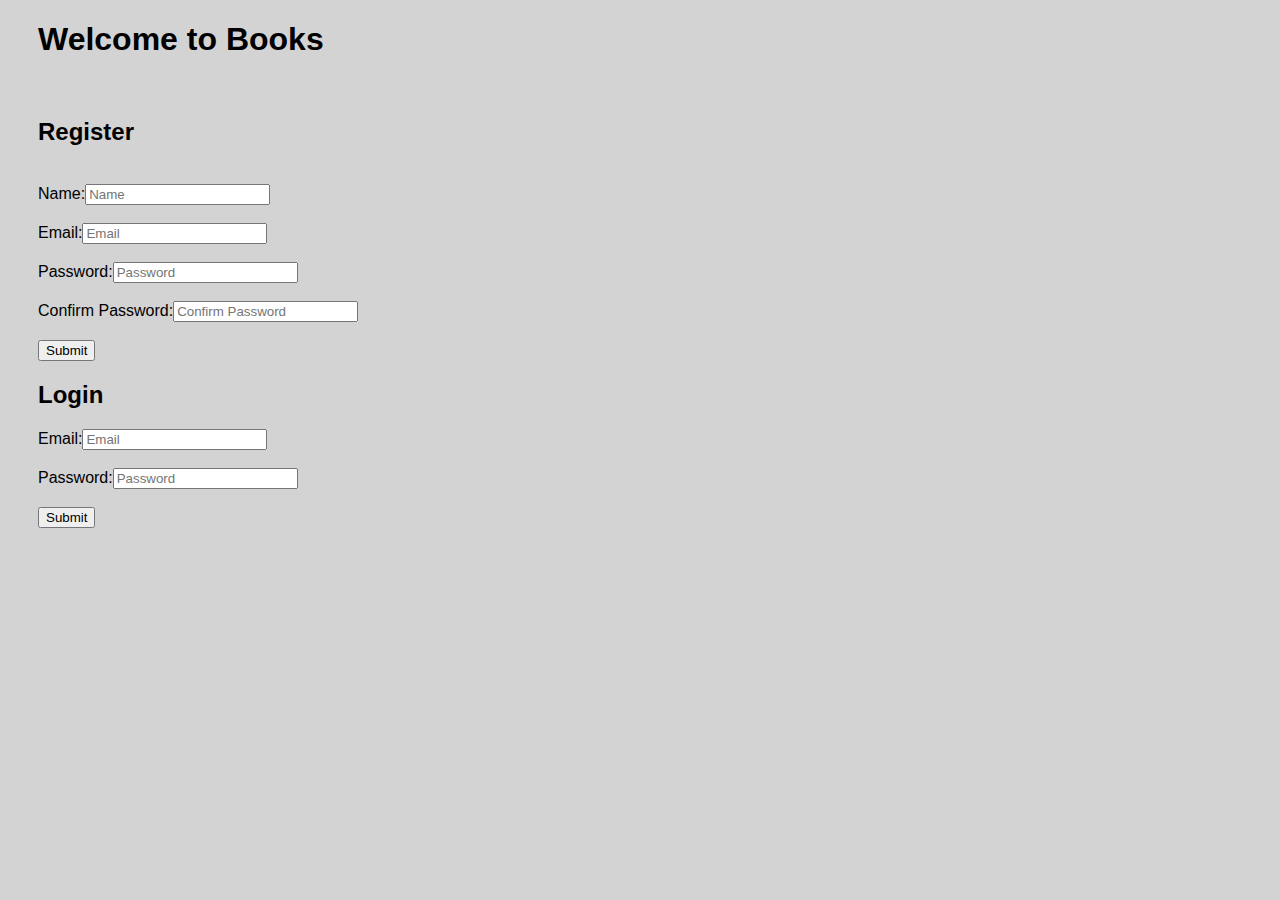
==== index.html @ 2d62f4bc "Add homepage" ====
<!DOCTYPE html>
<html>
    <head>
        <title>Welcome to Books</title>
        <link rel="stylesheet" href="https://stackpath.bootstrapcdn.com/bootstrap/4.1.1/css/bootstrap.min.css" integrity="sha384-WskhaSGFgHYWDcbwN70/dfYBj47jz9qbsMId/iRN3ewGhXQFZCSftd1LZCfmhktB" crossorigin="anonymous">
        <link rel="stylesheet" href="style.css">
        <meta name="viewport" content="width=device-width, initial-scale=1.0">

        <style>
            @media (min-width: 576px){
                    h1::before{
                                content: "Welcome to Books";
                              }
                }
            @media (max-width: 575px){
                h1::before{
                            content: "Books";
                        }
            }
        </style>
    </head>
    <body class="bdy" id="parag">
        <h1></h1><br>
        
        <div class="row">
            <div class="col-6">
                <h2>Register</h2><br>
                <form action="">
                    Name:<input name="name" type="text" placeholder="Name"><br><br>
                    Email:<input name="email" type="text" placeholder="Email"><br><br>
                    Password:<input name="password" type="password" placeholder="Password"><br><br>
                    Confirm Password:<input name="confirmPassword" type="password" placeholder="Confirm Password"><br><br>
                    <button>Submit</button>
                </form>
            </div>
    
            <div class="col-6">
                <h2>Login</h2>
                <form action="">
                    Email:<input name="email" type="text" placeholder="Email"><br><br>
                    Password:<input name="password" type="password" placeholder="Password"><br><br>
                    <button>Submit</button>
                </form>
            </div>
        </div>
            </body>
</html>
---- style.css ----
.bdy, .lst, .tbl {
  background-color: lightgray;
  text-align: justify;
  font-family: Arial, Helvetica, sans-serif; }

.tbl {
  border: 1px solid black; }

table {
  border-spacing: 5px; }
  table th {
    text-transform: uppercase; }
  table td, table tr, table th {
    font-family: Arial, Helvetica, sans-serif;
    border: 1px solid black;
    text-align: left; }

h1, h2, li, p {
  color: black; }

.bottom {
  background-color: lightslategrey; }

#parag {
  padding-right: 30px;
  padding-left: 30px; }

/*# sourceMappingURL=style.css.map */
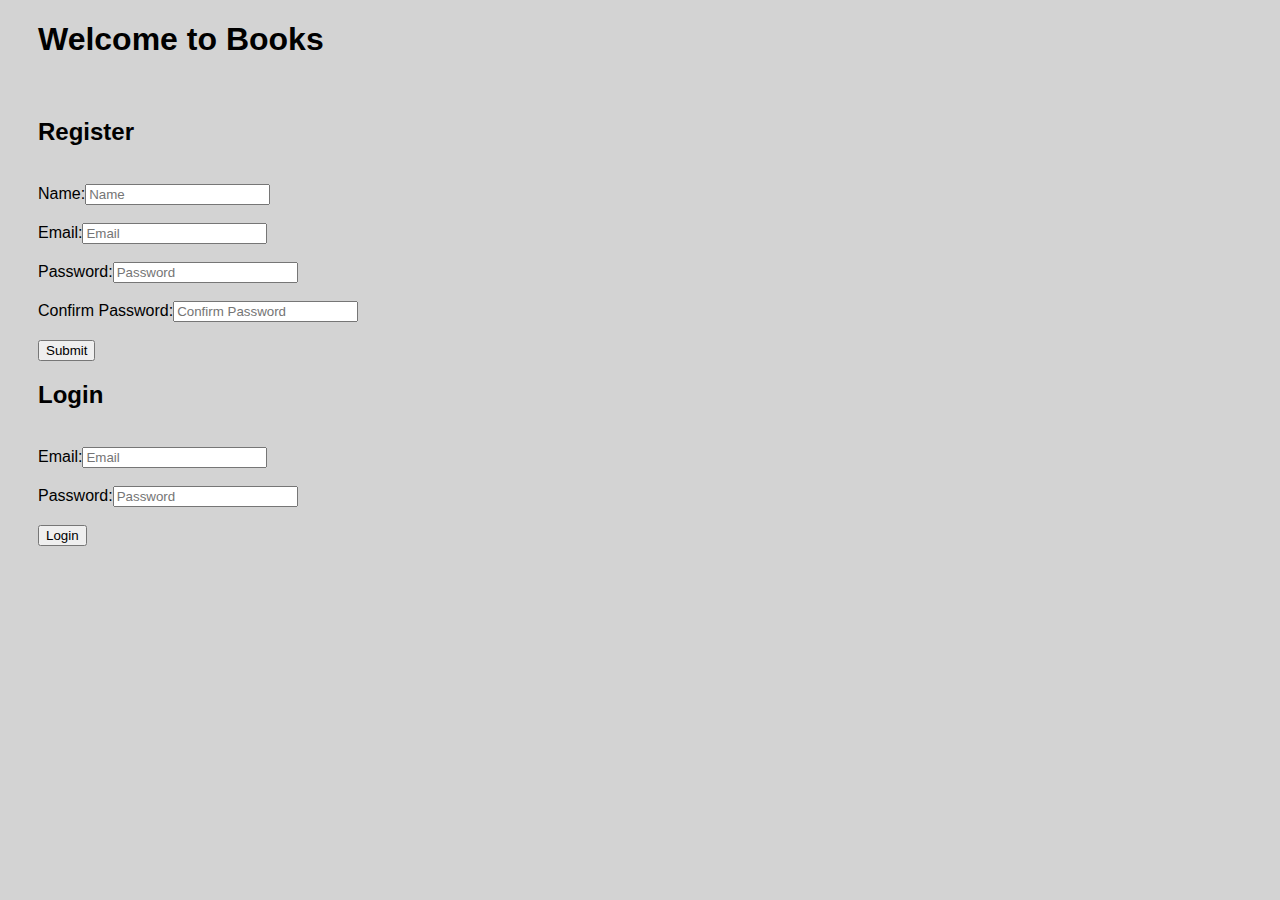
==== commit 75b5c6ac: "Add login form" ====
--- a/index.html
+++ b/index.html
@@ -35,11 +35,11 @@
             </div>
     
             <div class="col-6">
-                <h2>Login</h2>
+                <h2>Login</h2><br>
                 <form action="">
                     Email:<input name="email" type="text" placeholder="Email"><br><br>
                     Password:<input name="password" type="password" placeholder="Password"><br><br>
-                    <button>Submit</button>
+                    <button>Login</button>
                 </form>
             </div>
         </div>
